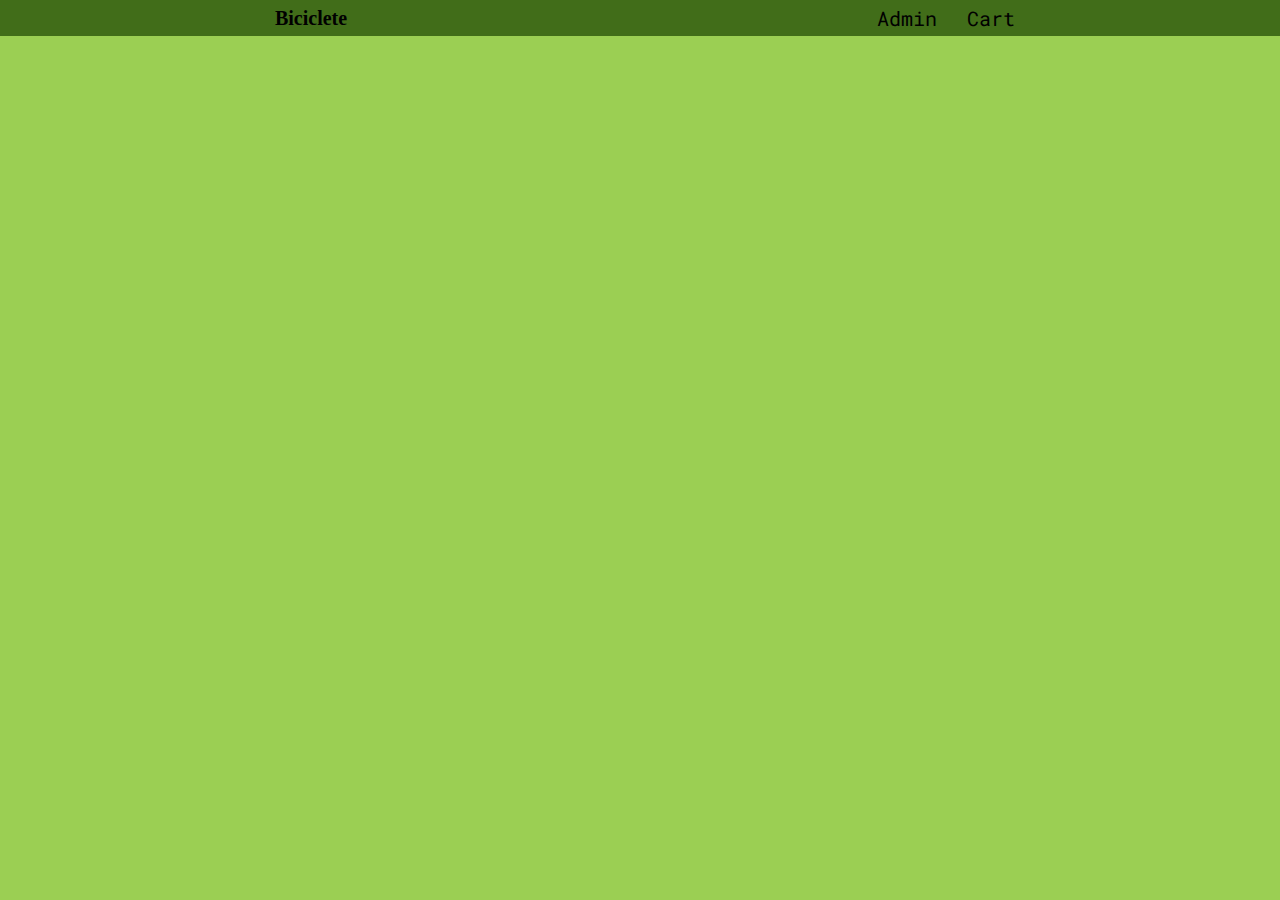
==== index.html @ 0151f902 "add:initial structure,navbar,images" ====
<!DOCTYPE html>
<html lang="en">
<head>
    <meta charset="UTF-8">
    <meta name="viewport" content="width=device-width, initial-scale=1.0">
    <link rel="shortcut icon" href="images/favico.png" type="images/png" />
    <link rel="stylesheet" href="css/style.css">
    <link rel="stylesheet" href="https://cdnjs.cloudflare.com/ajax/libs/font-awesome/6.5.2/css/all.min.css"
        integrity="sha512-SnH5WK+bZxgPHs44uWIX+LLJAJ9/2PkPKZ5QiAj6Ta86w+fsb2TkcmfRyVX3pBnMFcV7oQPJkl9QevSCWr3W6A=="
        crossorigin="anonymous" referrerpolicy="no-referrer" />
    <title>Proiect MAG</title>
</head>
<body>
    <div class="container">
        <div class="navbar flex justify-around items-center bg-dark p-5">
            <div class="logo">
                <h3>
                    <i class="fa-solid fa-bicycle"></i>
                    <a href="index.html">Biciclete</a>
                </h3>
            </div>
            <div class="nav-links flex gap-10">
                <a href="pages/admin.html">Admin</a>
                <a href="pages/cart.html">Cart</a>
            </div>
        </div>
        <div class="main"></div>
        <div class="footer"></div>
    </div>
    <script type="module" src="index.js"></script>
</body>
</html>
---- css/style.css ----
@import url('https://fonts.googleapis.com/css2?family=Barlow:ital,wght@0,100;0,200;0,300;0,400;0,500;0,600;0,700;0,800;0,900;1,100;1,200;1,300;1,400;1,500;1,600;1,700;1,800;1,900&family=Playwrite+PE:wght@100..400&display=swap');
@import url('https://fonts.googleapis.com/css2?family=Barlow:ital,wght@0,100;0,200;0,300;0,400;0,500;0,600;0,700;0,800;0,900;1,100;1,200;1,300;1,400;1,500;1,600;1,700;1,800;1,900&family=Playwrite+PE:wght@100..400&family=Roboto+Mono:ital,wght@0,100..700;1,100..700&display=swap');
*{
    margin: 0;
    padding: 0;
}
:root{
    --primary-color: #9BCF53;
    --dark-color: black;
    --secondary-color: #416D19;

}
body{
    background-color: var(--primary-color);
    font-family: "Roboto Mono", monospace;
    font-optical-sizing: auto;
    font-style: normal;
}
.logo{
    font-family: 'Playwrite CU', cursive;
    font-size: 1.5em;
    color: var(--dark-color);
    text-align: center;
    font-style: normal;
    font-optical-sizing: auto;
}

.navbar a,
.navbar h3 {
    color: var(--dark-color);
    text-decoration: none;
    margin: 0 10px; 
    font-size: 20px;
    
}
.bg-dark{
    background-color: var(--secondary-color);
    color: white;
}

.gap-10{
    gap: 10px;
}

.p-5{
    padding: 5px;
}

.flex{
    display: flex;
}

.justify-around{
    justify-content: space-around;
}

.items-center{
    align-items: center;
}
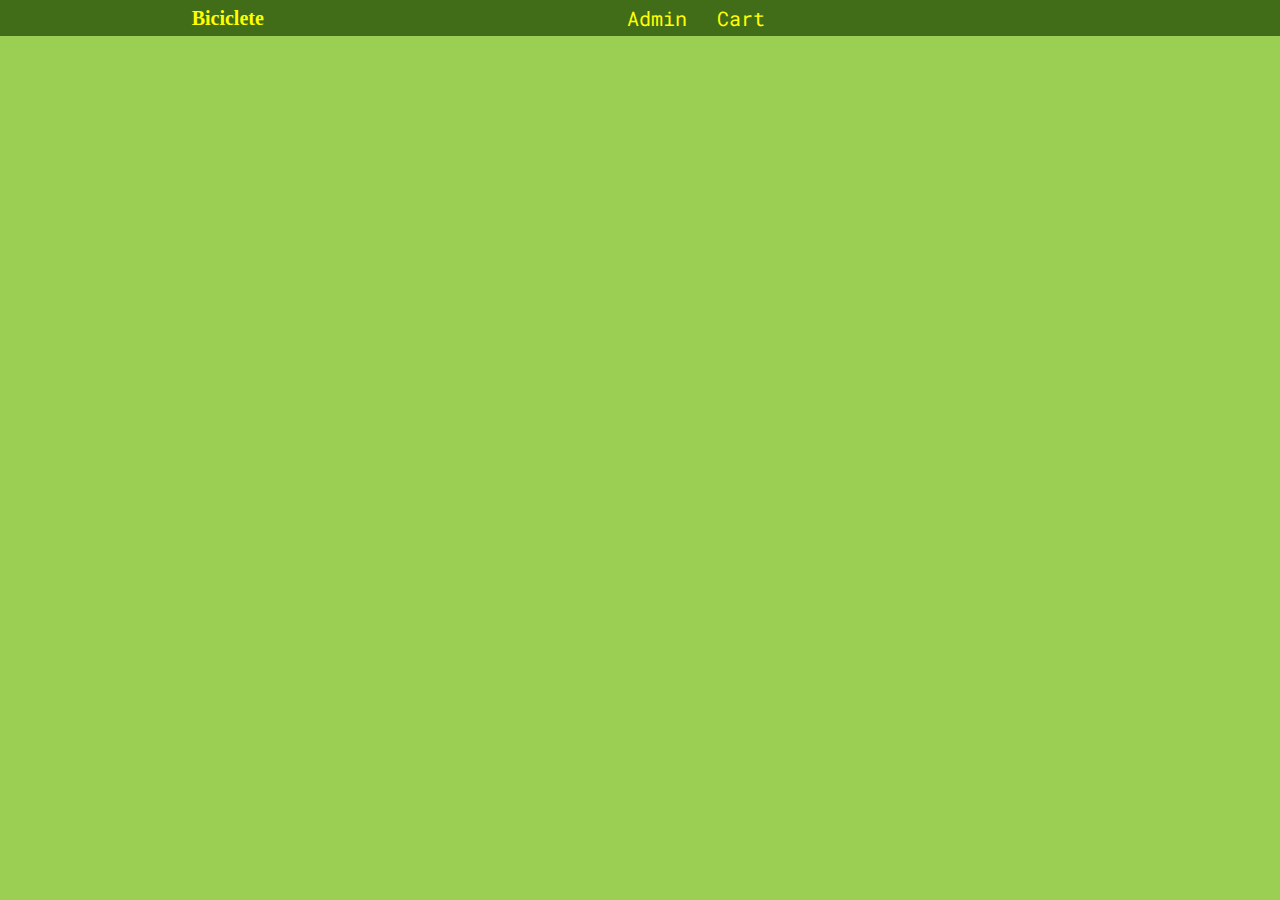
==== commit fbac7ae6: "feat:cart done, without CSS" ====
--- a/index.html
+++ b/index.html
@@ -23,8 +23,10 @@
                 <a href="pages/admin.html">Admin</a>
                 <a href="pages/cart.html">Cart</a>
             </div>
+            <div>
+            </div>
         </div>
-        <div class="main"></div>
+        <div class="main flex wrap gap-50 p-50 justify-between"></div>
         <div class="footer"></div>
     </div>
     <script type="module" src="index.js"></script>
--- a/css/style.css
+++ b/css/style.css
@@ -8,6 +8,7 @@
     --primary-color: #9BCF53;
     --dark-color: black;
     --secondary-color: #416D19;
+    --third-color:yellow;
 
 }
 body{
@@ -24,14 +25,21 @@
     font-style: normal;
     font-optical-sizing: auto;
 }
-
+.gap-50{
+    gap: 50px;
+}
+.p-50{
+    padding: 50px;
+}
+.wrap{
+    flex-wrap: wrap;
+}
 .navbar a,
 .navbar h3 {
-    color: var(--dark-color);
+    color: var(--third-color);
     text-decoration: none;
     margin: 0 10px; 
-    font-size: 20px;
-    
+    font-size: 20px;    
 }
 .bg-dark{
     background-color: var(--secondary-color);
@@ -42,6 +50,9 @@
     gap: 10px;
 }
 
+.gap-20 {
+    gap: 20px;
+}
 .p-5{
     padding: 5px;
 }
@@ -49,11 +60,54 @@
 .flex{
     display: flex;
 }
+.flex-col{
+    display: flex;
+    flex-direction: column;
+}
 
 .justify-around{
     justify-content: space-around;
 }
-
+.justify-between{
+    justify-content: space-between;
+}
 .items-center{
     align-items: center;
 }
+
+.product-card{
+    background-color: var(--primary-color);
+    color:var(--third-color);
+    border: 2px solid var(--secondary-color);
+    border-radius: 10px;
+    padding: 20px 10px;
+    box-shadow: 0 5px 10px rgba(1,1,1,1);
+    cursor: pointer;
+    overflow: hidden;
+    position: relative;
+    height: 250px;
+    width: 200px;
+    text-decoration: none;
+    display: flex;
+    flex-direction: column;
+    align-items: center;
+    justify-content: center;
+
+
+}
+
+.w-300{
+    width: 300px;
+}
+
+.w-150{
+    width: 150px;
+}
+
+.h-60{
+    height: 60px;
+}
+
+.border-bottom{
+    border-bottom: 2px solid var(--secondary-color);
+}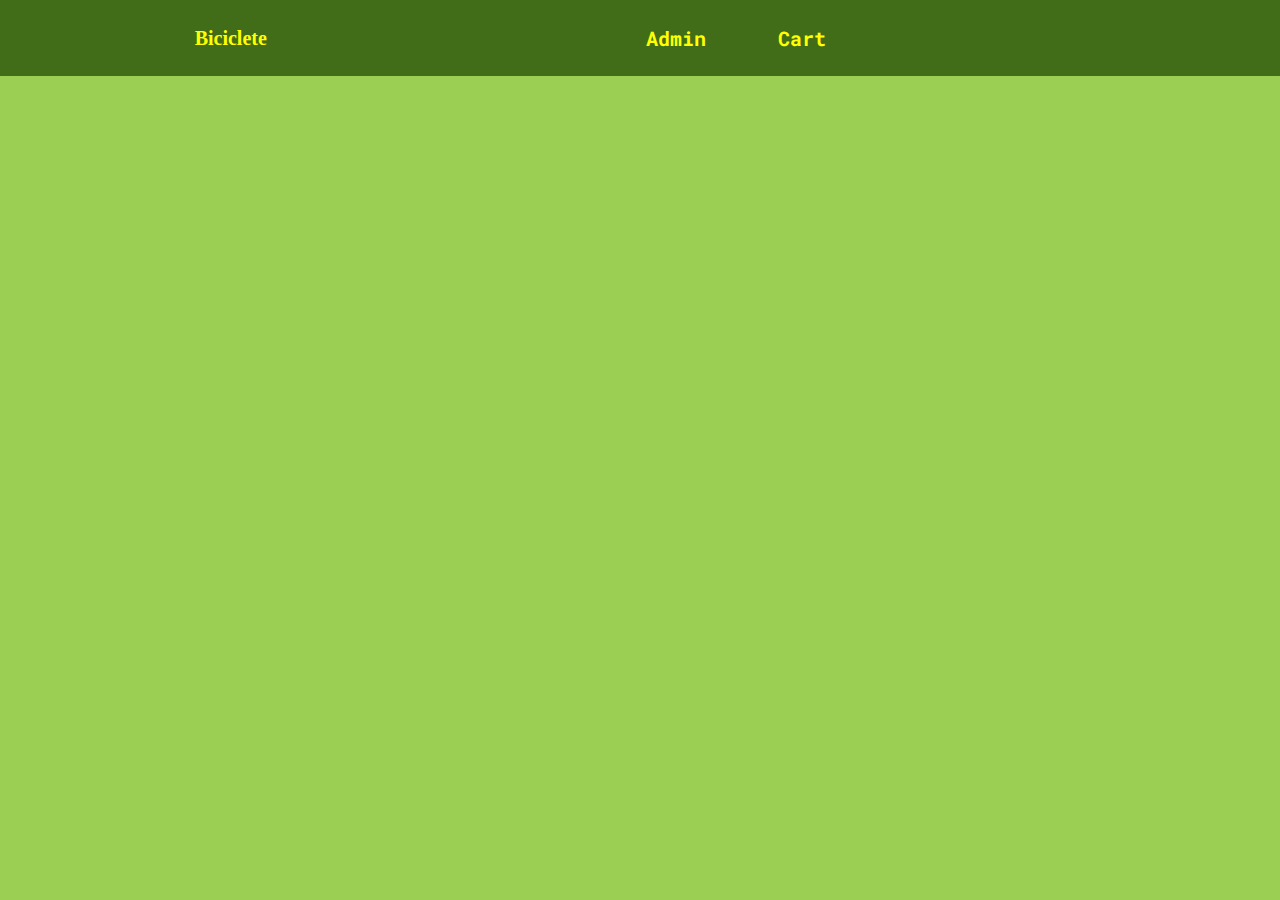
==== commit 4b549675: "feat:css on cart, select more then 3" ====
--- a/index.html
+++ b/index.html
@@ -20,12 +20,16 @@
                 </h3>
             </div>
             <div class="nav-links flex gap-10">
+                <h3>
+                <i class="fa-solid fa-user"></i>
                 <a href="pages/admin.html">Admin</a>
-                <a href="pages/cart.html">Cart</a>
+                <i class="fa-solid fa-cart-shopping"></i>
+                <a href="pages/cart.html" >Cart</a>
+                </h3>
             </div>
             <div>
             </div>
-        </div>
+        </div>        
         <div class="main flex wrap gap-50 p-50 justify-between"></div>
         <div class="footer"></div>
     </div>
--- a/css/style.css
+++ b/css/style.css
@@ -16,6 +16,13 @@
     font-family: "Roboto Mono", monospace;
     font-optical-sizing: auto;
     font-style: normal;
+}
+p{
+    display: flex;
+    flex-direction: column;
+    position: relative;
+    padding-bottom: 2vh;
+    /* padding-top: 5vh; */
 }
 .logo{
     font-family: 'Playwrite CU', cursive;
@@ -36,10 +43,14 @@
 }
 .navbar a,
 .navbar h3 {
+    display: inline-block;
+    padding: 10px 20px;
     color: var(--third-color);
     text-decoration: none;
     margin: 0 10px; 
-    font-size: 20px;    
+    font-size: 20px;   
+    border-radius: 10px;
+    
 }
 .bg-dark{
     background-color: var(--secondary-color);
@@ -78,7 +89,7 @@
 .product-card{
     background-color: var(--primary-color);
     color:var(--third-color);
-    border: 2px solid var(--secondary-color);
+    /* border: 2px solid var(--secondary-color); */
     border-radius: 10px;
     padding: 20px 10px;
     box-shadow: 0 5px 10px rgba(1,1,1,1);
@@ -92,6 +103,9 @@
     flex-direction: column;
     align-items: center;
     justify-content: center;
+    &:hover {
+            background-color: var(--secondary-color);
+        }
 
 
 }
@@ -110,4 +124,29 @@
 
 .border-bottom{
     border-bottom: 2px solid var(--secondary-color);
+}
+
+.add-to-cart{
+    position: absolute;
+    display: flex;
+    justify-content: center;
+    align-items: center;
+    background-color: var(--secondary-color);
+    bottom: 10px;
+    color: white;
+    padding: 5px 10px;
+    border-radius: 5px;
+    cursor: pointer;
+    transition: background-color 0.3s ease;
+
+    &:hover{
+        background-color: var(--dark-color);
+    }
+
+}
+
+.disabled-button {
+    background-color: #ccc;
+    cursor: not-allowed;
+    color: #777;
 }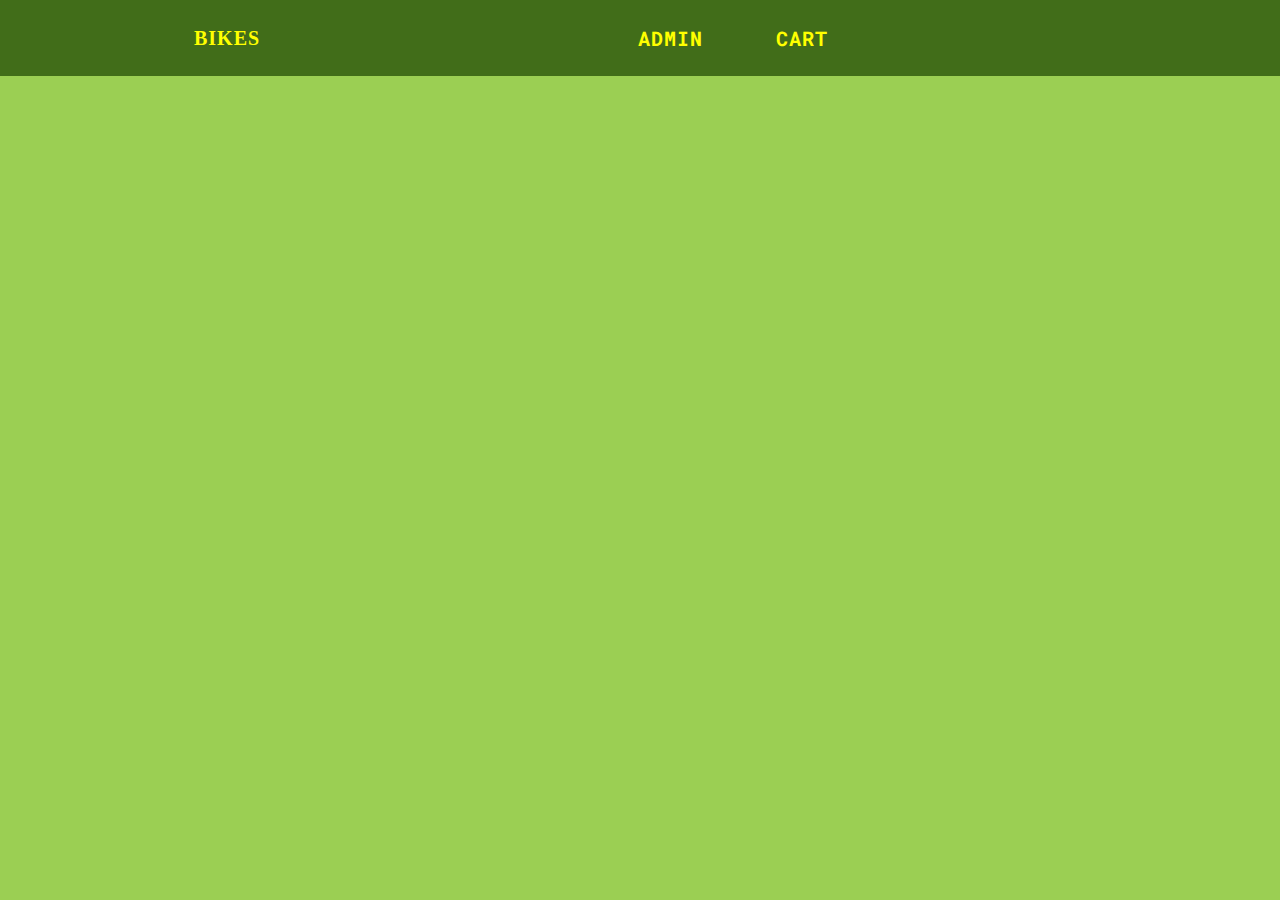
==== commit 0186223a: "fix: named all the pages in English" ====
--- a/index.html
+++ b/index.html
@@ -8,7 +8,7 @@
     <link rel="stylesheet" href="https://cdnjs.cloudflare.com/ajax/libs/font-awesome/6.5.2/css/all.min.css"
         integrity="sha512-SnH5WK+bZxgPHs44uWIX+LLJAJ9/2PkPKZ5QiAj6Ta86w+fsb2TkcmfRyVX3pBnMFcV7oQPJkl9QevSCWr3W6A=="
         crossorigin="anonymous" referrerpolicy="no-referrer" />
-    <title>Proiect MAG</title>
+    <title>Online Store</title>
 </head>
 <body>
     <div class="container">
@@ -16,7 +16,7 @@
             <div class="logo">
                 <h3>
                     <i class="fa-solid fa-bicycle"></i>
-                    <a href="index.html">Biciclete</a>
+                    <a href="index.html">Bikes</a>
                 </h3>
             </div>
             <div class="nav-links flex gap-10">
--- a/css/style.css
+++ b/css/style.css
@@ -11,7 +11,11 @@
     --third-color:yellow;
 
 }
+.container{
+    
+}
 body{
+    /* padding: 100px; */
     background-color: var(--primary-color);
     font-family: "Roboto Mono", monospace;
     font-optical-sizing: auto;
@@ -50,6 +54,9 @@
     margin: 0 10px; 
     font-size: 20px;   
     border-radius: 10px;
+    transition: background-color 0.3s ease;
+    text-transform: uppercase;
+    letter-spacing: 1px;  
     
 }
 .bg-dark{
@@ -87,9 +94,10 @@
 }
 
 .product-card{
+    
     background-color: var(--primary-color);
     color:var(--third-color);
-    /* border: 2px solid var(--secondary-color); */
+    border: 2px solid var(--secondary-color);
     border-radius: 10px;
     padding: 20px 10px;
     box-shadow: 0 5px 10px rgba(1,1,1,1);
@@ -106,7 +114,7 @@
     &:hover {
             background-color: var(--secondary-color);
         }
-
+    
 
 }
 
@@ -149,4 +157,7 @@
     background-color: #ccc;
     cursor: not-allowed;
     color: #777;
+}
+.main{
+    
 }